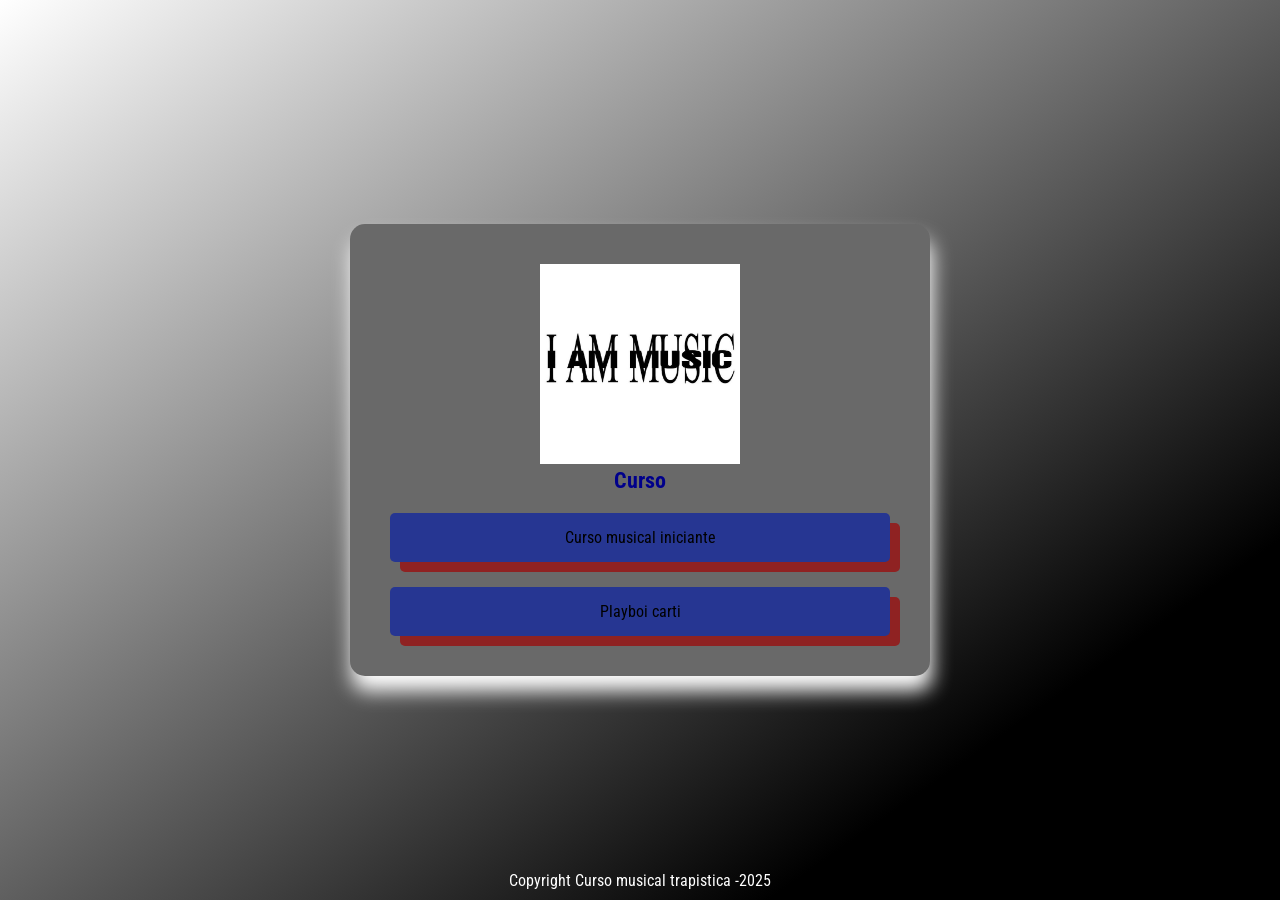
==== cursodifcil.html @ cfe3a96b "coisas" ====
<!DOCTYPE html>
<html lang="pt-BR">
<head>
    <meta charset="UTF-8">
    <meta name="viewport" content="width=device-width, initial-scale=1.0">
    <link rel="stylesheet" href="style.css">
    <title>Curso Dificil</title>
</head>
<body>
    <section>
        <header>
            <img src="img/eusoumusica.jpg" alt="imagem">
            <h3>Curso</h3>
            <p>
                
            </p>
        </header>
        <main>  
            <a href="Cursofacil.hmtl">Curso musical iniciante</a>
            <a href="playboi.html">Playboi carti</a>
        </main>
    </section>
    <p class="footer" >Copyright Curso musical trapistica -2025</p>

</body>
</html>
---- style.css ----
@import url('https://fonts.googleapis.com/css2?family=Roboto+Condensed:ital,wght@0,100..900;1,100..900&display=swap');

*{
    margin: 0;
    padding: 0;
    font-family: "Roboto Condensed", sans-serif;    
}

body{
    display: flex;
    align-items: center;
    justify-content: center;
    height: 100vh;
    background-image: linear-gradient(to bottom right, #ffffff 0%, #000000 80%);
    animation: float 6s infinite alternate;
}

section{
    padding: 40px;
    background-color: dimgrey;
    width: 500px;
    border-radius: 15px;
    display: flex;
    align-items: center;
    justify-content: center;
    flex-direction: column;
    gap: 20px;
    text-align: center;
    box-shadow:2px 15px 20px rgb(255, 255, 255)
}

header img{
    width: 200px ;
    height: 200px ;
}

header h3{
    color: darkblue;
    font-size: 1.35rem;
}

main{
    display: flex;
    flex-direction: column;
    width: 100%;
    gap: 25px;
}

main a{
    background: #263692;
    padding: 15px 0;
    text-decoration: none;
    color: black;
    border-radius: 5px;
    box-shadow: 10px 10px #8f2222;
    transition: all .5s ease-in-out ;
}

main a:hover{
    opacity: .80;
}

.footer{
    position: absolute;
    bottom: 10px;
    color: rgb(255, 255, 255);
}

@media (max-width: 620px) {
    section{
        width: 90%;
        padding: 30px;
    }
    header img{
        width: 100%;
    }

    header h3{
        font-size: 1.3rem;
        color: darkblue;
    }
    main{
        gap: 15px;
    }
    main a{
        padding: 10px 0;
        box-shadow: 5px 5px #803232;
    }

}
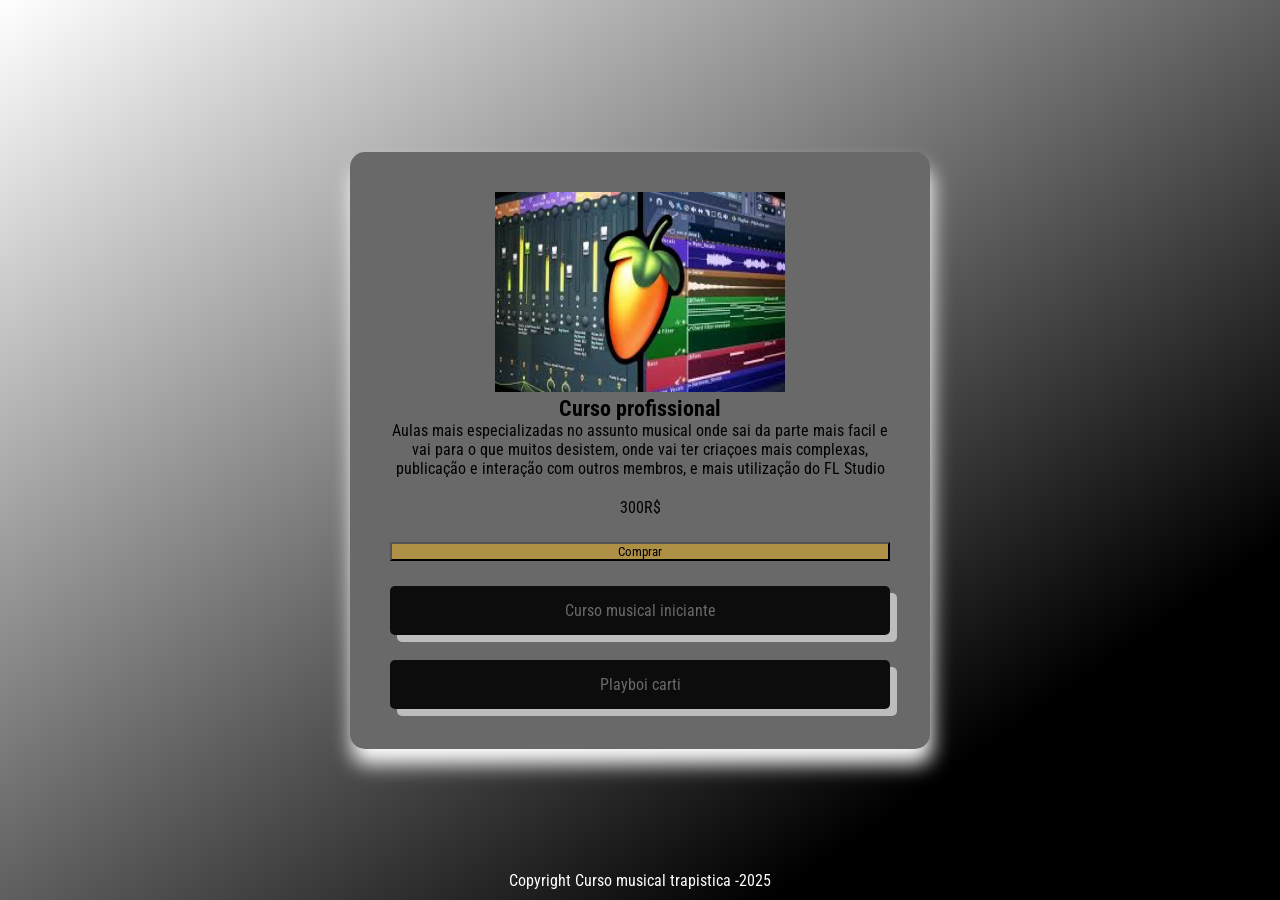
==== commit 90a824f7: "modificação completa" ====
--- a/cursodifcil.html
+++ b/cursodifcil.html
@@ -3,20 +3,22 @@
 <head>
     <meta charset="UTF-8">
     <meta name="viewport" content="width=device-width, initial-scale=1.0">
-    <link rel="stylesheet" href="style.css">
+    <link rel="stylesheet" href="styledificil.css">
     <title>Curso Dificil</title>
 </head>
 <body>
     <section>
         <header>
-            <img src="img/eusoumusica.jpg" alt="imagem">
-            <h3>Curso</h3>
+            <img src="img/images.png" alt="imagem">
+            <h3>Curso profissional</h3>
             <p>
-                
+                Aulas mais especializadas no assunto musical onde sai da parte mais facil e vai para o que muitos desistem, onde vai ter criaçoes mais complexas, publicação e interação com outros membros, e mais utilização do FL Studio
             </p>
         </header>
         <main>  
-            <a href="Cursofacil.hmtl">Curso musical iniciante</a>
+            <p>300R$</p>
+            <button>Comprar</button>
+            <a href="cursofacil.html">Curso musical iniciante</a>
             <a href="playboi.html">Playboi carti</a>
         </main>
     </section>
--- a/styledificil.css
+++ b/styledificil.css
@@ -0,0 +1,94 @@
+@import url('https://fonts.googleapis.com/css2?family=Roboto+Condensed:ital,wght@0,100..900;1,100..900&display=swap');
+
+*{
+    margin: 0;
+    padding: 0;
+    font-family: "Roboto Condensed", sans-serif;    
+}
+
+body{
+    display: flex;
+    align-items: center;
+    justify-content: center;
+    height: 100vh;
+    background-image: linear-gradient(to bottom right, #ffffff 0%, #000000 80%);
+    animation: float 6s infinite alternate;
+}
+
+section{
+    padding: 40px;
+    background-color: dimgrey;
+    width: 500px;
+    border-radius: 15px;
+    display: flex;
+    align-items: center;
+    justify-content: center;
+    flex-direction: column;
+    gap: 20px;
+    text-align: center;
+    box-shadow:2px 15px 20px rgb(255, 255, 255)
+}
+
+header img{
+    width: 290px ;
+    height: 200px ;
+}
+
+header h3{
+    color: black;
+    font-size: 1.35rem;
+}
+
+main{
+    display: flex;
+    flex-direction: column;
+    width: 100%;
+    gap: 25px;
+}
+
+main a{
+    background: #0c0c0c;
+    padding: 15px 0;
+    text-decoration: none;
+    color: dimgray;
+    border-radius: 5px;
+    box-shadow: 7px 7px #bdbdbd;
+    transition: all .5s ease-in-out ;
+}
+
+main a:hover{
+    opacity: .80;
+}
+
+.footer{
+    position: absolute;
+    bottom: 10px;
+    color: rgb(255, 255, 255);
+}
+
+@media (max-width: 620px) {
+    section{
+        width: 90%;
+        padding: 30px;
+    }
+    header img{
+        width: 100%;
+    }
+
+    header h3{
+        font-size: 1.3rem;
+        color: Black;
+    }
+    main{
+        gap: 15px;
+    }
+    main a{
+        padding: 10px 0;
+        box-shadow: 5px 5px #b6b6b6;
+    }
+
+}
+
+button{
+    background-color: rgb(173, 144, 70);
+}
